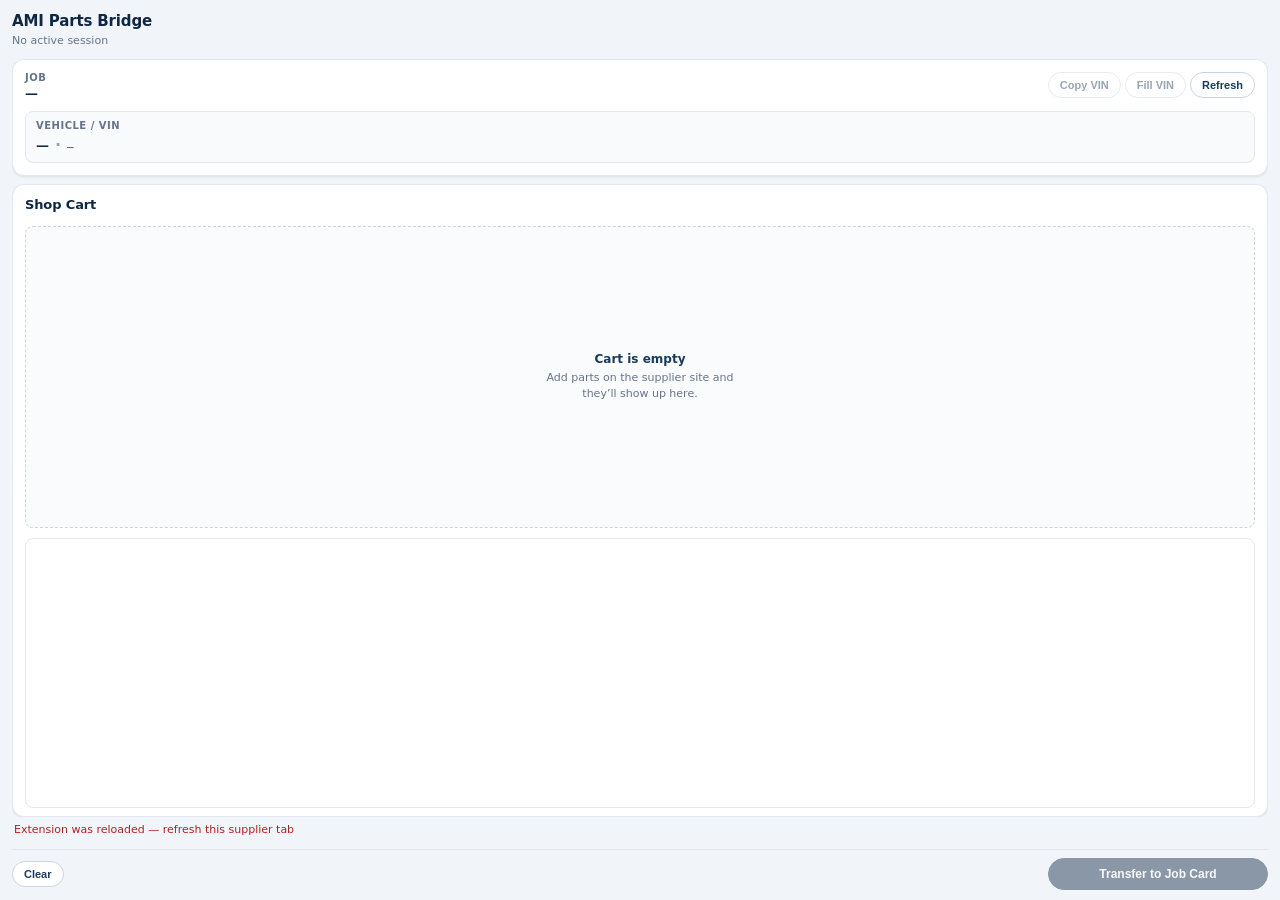
==== sidepanel/index.html @ acc63616 "Move AMI Parts Bridge UI from floating overlay to Chrome Side Panel. Co-authored-by: Cursor <cursora" ====
<!DOCTYPE html>
<html lang="en">
  <head>
    <meta charset="UTF-8" />
    <meta name="viewport" content="width=device-width, initial-scale=1" />
    <title>AMI Parts Bridge</title>
    <link rel="stylesheet" href="../widget/styles.css" />
    <link rel="stylesheet" href="sidepanel.css" />
  </head>
  <body class="sidepanel">
    <header class="header">
      <div class="header-text">
        <h1>AMI Parts Bridge</h1>
        <p id="subtitle" class="muted">No active session</p>
      </div>
      <span id="supplierBadge" class="badge hidden"></span>
    </header>

    <main class="content">
      <section class="card session-card" id="sessionCard">
        <div class="session-top">
          <div>
            <div class="label">Job</div>
            <div id="jobLabel" class="value">—</div>
          </div>
          <div class="actions">
            <button type="button" id="copyVinBtn" class="btn secondary" disabled>Copy VIN</button>
            <button type="button" id="fillVinBtn" class="btn secondary" disabled>Fill VIN</button>
            <button type="button" id="refreshBtn" class="btn secondary">Refresh</button>
          </div>
        </div>
        <div class="vin-box">
          <div class="label">Vehicle / VIN</div>
          <div id="vehicleRow" class="vehicle-row">
            <span id="ymmLabel" class="value">—</span>
            <span class="vehicle-sep">·</span>
            <span id="vehicleLabel" class="mono">—</span>
          </div>
        </div>
      </section>

      <section class="card cart-card">
        <div class="cart-header">
          <div class="cart-title-row">
            <h2>Shop Cart</h2>
            <span id="cartCount" class="count-pill hidden">0</span>
          </div>
        </div>
        <div id="cartEmpty" class="empty">
          <span class="empty-title">Cart is empty</span>
          <span class="empty-hint"
            >Add parts on the supplier site and they’ll show up here.</span
          >
        </div>
        <div class="table-wrap">
          <table id="cartTable" class="hidden">
            <thead>
              <tr>
                <th>Part #</th>
                <th>Description</th>
                <th class="num">Qty</th>
                <th class="num">Cost</th>
                <th class="actions-col"></th>
              </tr>
            </thead>
            <tbody id="cartBody"></tbody>
          </table>
        </div>
      </section>
    </main>

    <p id="status" class="status" role="status"></p>

    <footer class="footer">
      <button type="button" id="clearBtn" class="btn secondary">Clear</button>
      <button type="button" id="transferBtn" class="btn primary" disabled>
        Transfer to Job Card
      </button>
    </footer>

    <script src="../widget/widget.js"></script>
  </body>
</html>
---- widget/styles.css ----
:root {
  color-scheme: light;
  --navy: #0f2744;
  --navy-700: #1a3a5c;
  --navy-soft: #e8eef5;
  --border: #e2e8f0;
  --border-strong: #cbd5e1;
  --muted: #64748b;
  --muted-soft: #94a3b8;
  --bg: #f1f5f9;
  --card: #ffffff;
  --primary: #0f2744;
  --danger: #b91c1c;
  --danger-soft: #fef2f2;
  --ok: #047857;
  --ok-soft: #ecfdf5;
  --shadow: 0 1px 2px rgba(15, 39, 68, 0.04), 0 1px 3px rgba(15, 39, 68, 0.06);
  --radius: 12px;
  --radius-sm: 8px;
  font-family: "Segoe UI", system-ui, -apple-system, sans-serif;
}

* {
  box-sizing: border-box;
}

html,
body {
  margin: 0;
  padding: 0;
  background: var(--bg);
  color: var(--navy);
  height: 100%;
  overflow: hidden;
}

body {
  display: flex;
  flex-direction: column;
  padding: 12px 12px 10px;
  gap: 0;
}

.header {
  display: flex;
  align-items: flex-start;
  justify-content: space-between;
  gap: 10px;
  margin-bottom: 10px;
  flex-shrink: 0;
}

.header-text {
  min-width: 0;
}

h1 {
  margin: 0;
  font-size: 15px;
  font-weight: 700;
  letter-spacing: -0.01em;
  line-height: 1.2;
}

h2 {
  margin: 0;
  font-size: 13px;
  font-weight: 700;
  letter-spacing: -0.01em;
}

.muted {
  margin: 4px 0 0;
  color: var(--muted);
  font-size: 11px;
  line-height: 1.35;
}

.badge {
  display: inline-flex;
  align-items: center;
  border-radius: 999px;
  background: var(--navy);
  color: white;
  font-size: 10px;
  font-weight: 700;
  padding: 4px 9px;
  white-space: nowrap;
  letter-spacing: 0.02em;
  flex-shrink: 0;
}

.content {
  display: flex;
  flex-direction: column;
  gap: 8px;
  flex: 1;
  min-height: 0;
  overflow: hidden;
}

.card {
  background: var(--card);
  border: 1px solid var(--border);
  border-radius: var(--radius);
  padding: 12px;
  box-shadow: var(--shadow);
}

.session-card {
  flex-shrink: 0;
}

.cart-card {
  flex: 1;
  min-height: 0;
  display: flex;
  flex-direction: column;
  padding-bottom: 8px;
}

.session-top,
.cart-header {
  display: flex;
  align-items: flex-start;
  justify-content: space-between;
  gap: 8px;
}

.cart-title-row {
  display: flex;
  align-items: center;
  gap: 6px;
  min-width: 0;
}

.count-pill {
  display: inline-flex;
  align-items: center;
  justify-content: center;
  min-width: 18px;
  height: 18px;
  padding: 0 5px;
  border-radius: 999px;
  background: var(--navy-soft);
  color: var(--navy-700);
  font-size: 10px;
  font-weight: 700;
  font-variant-numeric: tabular-nums;
}

.actions {
  display: flex;
  gap: 4px;
  flex-wrap: wrap;
  justify-content: flex-end;
  flex-shrink: 0;
}

.label {
  font-size: 10px;
  font-weight: 700;
  text-transform: uppercase;
  letter-spacing: 0.05em;
  color: var(--muted);
}

.value {
  font-size: 13px;
  font-weight: 650;
  margin-top: 3px;
  letter-spacing: -0.01em;
}

.vin-box {
  margin-top: 10px;
  padding: 8px 10px;
  border-radius: var(--radius-sm);
  background: #f8fafc;
  border: 1px solid var(--border);
}

.vehicle-row {
  display: flex;
  flex-wrap: wrap;
  align-items: baseline;
  gap: 6px;
  margin-top: 4px;
}

.vehicle-row .value {
  margin: 0;
  font-size: 13px;
}

.vehicle-sep {
  color: var(--muted-soft);
  font-weight: 700;
}

.mono {
  font-family: ui-monospace, "Cascadia Mono", Consolas, monospace;
  font-size: 11px;
  word-break: break-all;
  color: var(--navy-700);
}

.vin-tail {
  font-weight: 800;
  color: var(--navy);
}

.btn {
  border: 1px solid var(--border-strong);
  border-radius: 999px;
  padding: 6px 11px;
  font-size: 11px;
  font-weight: 700;
  cursor: pointer;
  background: white;
  color: var(--navy-700);
  transition: background 0.15s ease, border-color 0.15s ease, filter 0.15s ease,
    color 0.15s ease;
}

.btn:disabled {
  opacity: 0.45;
  cursor: not-allowed;
}

.btn.primary {
  background: var(--primary);
  border-color: var(--primary);
  color: white;
  padding: 8px 14px;
  font-size: 12px;
}

.btn.secondary:hover:not(:disabled) {
  background: #f8fafc;
  border-color: #94a3b8;
}

.btn.primary:hover:not(:disabled) {
  filter: brightness(1.08);
}

.btn.ghost {
  border-color: transparent;
  background: transparent;
  color: var(--muted);
  padding: 6px 8px;
}

.btn.ghost:hover:not(:disabled) {
  background: var(--navy-soft);
  color: var(--navy-700);
}

.btn.icon-danger {
  color: var(--danger);
  border: none;
  background: transparent;
  padding: 4px;
  width: 26px;
  height: 26px;
  border-radius: 6px;
  display: inline-flex;
  align-items: center;
  justify-content: center;
  font-size: 12px;
  line-height: 1;
}

.btn.icon-danger:hover:not(:disabled) {
  background: var(--danger-soft);
}

.empty {
  margin-top: 14px;
  flex: 1;
  display: flex;
  flex-direction: column;
  align-items: center;
  justify-content: center;
  gap: 4px;
  text-align: center;
  padding: 16px 12px;
  border-radius: var(--radius-sm);
  border: 1px dashed var(--border-strong);
  background: #fafbfc;
}

.empty-title {
  font-size: 12px;
  font-weight: 700;
  color: var(--navy-700);
}

.empty-hint {
  font-size: 11px;
  color: var(--muted);
  line-height: 1.4;
  max-width: 220px;
}

.table-wrap {
  overflow: auto;
  margin-top: 10px;
  flex: 1;
  min-height: 0;
  border-radius: var(--radius-sm);
  border: 1px solid var(--border);
  background: #fff;
}

table {
  width: 100%;
  border-collapse: collapse;
  font-size: 11px;
}

th,
td {
  text-align: left;
  padding: 8px 8px;
  border-bottom: 1px solid var(--border);
  vertical-align: middle;
}

tr:last-child td {
  border-bottom: none;
}

th {
  position: sticky;
  top: 0;
  z-index: 1;
  background: #f8fafc;
  color: var(--muted);
  font-size: 9px;
  font-weight: 700;
  text-transform: uppercase;
  letter-spacing: 0.04em;
  border-bottom: 1px solid var(--border);
}

th.num,
td.num,
td.cost-cell {
  text-align: right;
}

th.actions-col,
td.actions-col {
  width: 32px;
  padding-left: 2px;
  padding-right: 4px;
  text-align: center;
}

.part-cell {
  font-family: ui-monospace, "Cascadia Mono", Consolas, monospace;
  font-size: 10px;
  font-weight: 600;
  color: var(--navy-700);
  white-space: nowrap;
}

.desc-cell {
  color: var(--navy);
  line-height: 1.35;
  max-width: 0;
  width: 42%;
  overflow: hidden;
  text-overflow: ellipsis;
  white-space: nowrap;
}

.cost-cell {
  font-variant-numeric: tabular-nums;
  font-weight: 650;
  white-space: nowrap;
}

.qty-cell {
  width: 56px;
}

.qty-input {
  width: 48px;
  border: 1px solid var(--border);
  border-radius: 6px;
  padding: 4px 2px;
  font-size: 11px;
  font-weight: 650;
  color: var(--navy);
  background: #fff;
  text-align: center;
  font-variant-numeric: tabular-nums;
}

.qty-input:focus {
  outline: none;
  border-color: #64748b;
  box-shadow: 0 0 0 2px rgba(15, 39, 68, 0.12);
}

.qty-input::-webkit-outer-spin-button,
.qty-input::-webkit-inner-spin-button {
  opacity: 1;
}

.footer {
  display: flex;
  gap: 8px;
  align-items: center;
  justify-content: space-between;
  margin-top: 8px;
  padding-top: 8px;
  border-top: 1px solid var(--border);
  flex-shrink: 0;
}

.footer .btn.primary {
  flex: 1;
  max-width: 220px;
  margin-left: auto;
}

.status {
  min-height: 18px;
  font-size: 11px;
  color: var(--muted);
  margin: 6px 0 0;
  flex-shrink: 0;
  line-height: 1.35;
  padding: 0 2px;
}

.status.ok {
  color: var(--ok);
}

.status.err {
  color: var(--danger);
}

.hidden {
  display: none !important;
}
---- sidepanel/sidepanel.css ----
/* Side panel layout: full height, cart grows, no floating chrome. */
body.sidepanel {
  min-height: 100vh;
  height: 100vh;
  overflow: hidden;
}

body.sidepanel .content {
  flex: 1 1 auto;
  min-height: 0;
  display: flex;
  flex-direction: column;
  overflow: hidden;
}

body.sidepanel .cart-card {
  flex: 1 1 auto;
  min-height: 0;
  display: flex;
  flex-direction: column;
}

body.sidepanel .table-wrap {
  flex: 1 1 auto;
  max-height: none;
  min-height: 120px;
  overflow: auto;
}
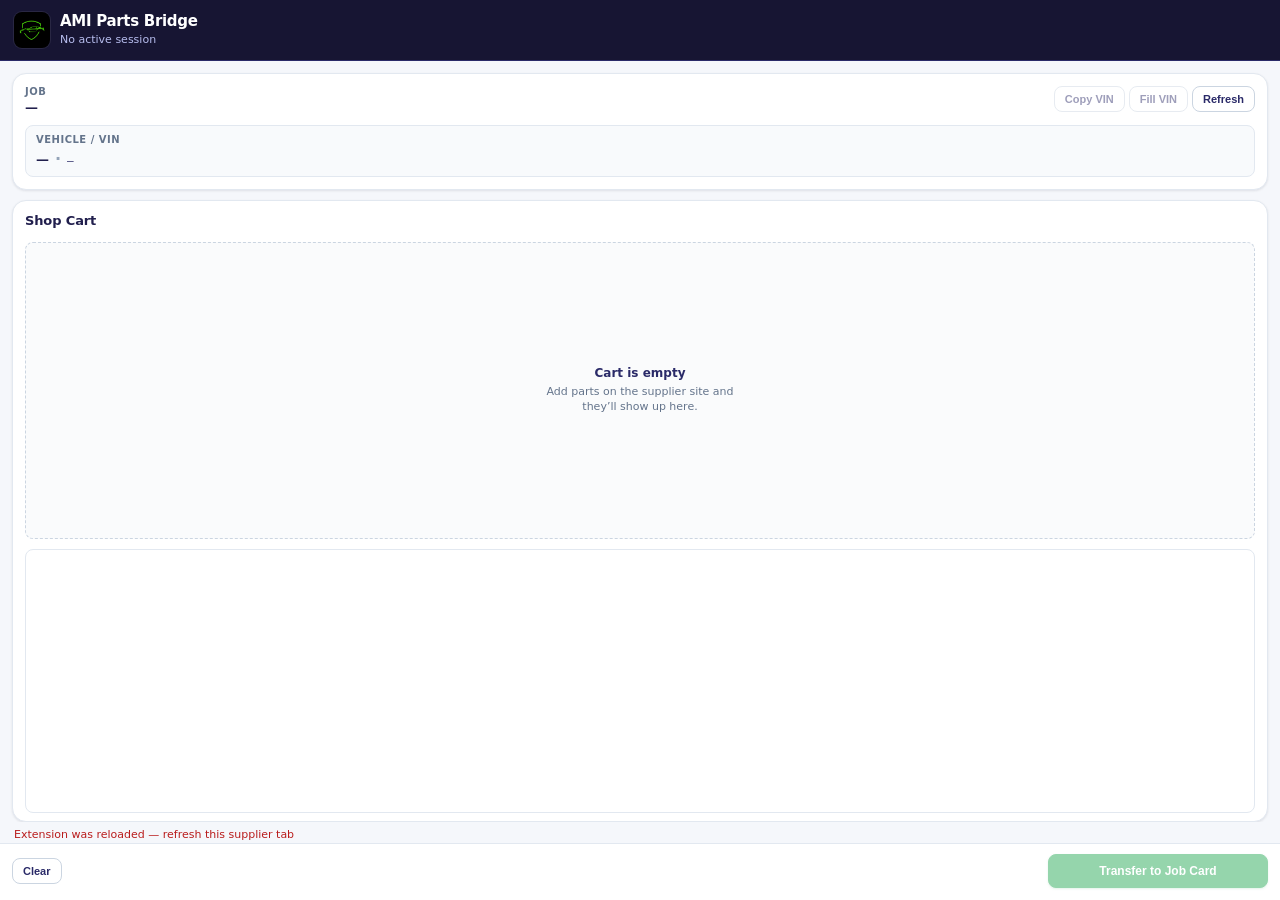
==== commit ccbcf33f: "Use the AMI logo and restyle the side panel to match Shop CRM. Co-authored-by: Cursor <cursoragent@c" ====
--- a/sidepanel/index.html
+++ b/sidepanel/index.html
@@ -9,9 +9,12 @@
   </head>
   <body class="sidepanel">
     <header class="header">
-      <div class="header-text">
-        <h1>AMI Parts Bridge</h1>
-        <p id="subtitle" class="muted">No active session</p>
+      <div class="brand">
+        <img class="brand-logo" src="../icons/icon128.png" alt="" width="36" height="36" />
+        <div class="header-text">
+          <h1>AMI Parts Bridge</h1>
+          <p id="subtitle" class="muted">No active session</p>
+        </div>
       </div>
       <span id="supplierBadge" class="badge hidden"></span>
     </header>
@@ -45,6 +48,10 @@
             <h2>Shop Cart</h2>
             <span id="cartCount" class="count-pill hidden">0</span>
           </div>
+          <label id="partSuppliesToggle" class="part-supplies-toggle hidden">
+            <input type="checkbox" id="partSuppliesEnabled" />
+            <span>Part Supplies</span>
+          </label>
         </div>
         <div id="cartEmpty" class="empty">
           <span class="empty-title">Cart is empty</span>
@@ -59,8 +66,8 @@
                 <th>Part #</th>
                 <th>Description</th>
                 <th class="num">Qty</th>
+                <th id="hoursColHeader" class="num hours-col hidden">Hrs</th>
                 <th class="num">Cost</th>
-                <th class="actions-col"></th>
               </tr>
             </thead>
             <tbody id="cartBody"></tbody>
--- a/widget/styles.css
+++ b/widget/styles.css
@@ -1,23 +1,29 @@
 :root {
   color-scheme: light;
-  --navy: #0f2744;
-  --navy-700: #1a3a5c;
-  --navy-soft: #e8eef5;
+  --canvas: #f5f7fb;
+  --navy-50: #eef0fb;
+  --navy-200: #b7bdee;
+  --navy-300: #8f97e2;
+  --navy-700: #343485;
+  --navy-800: #2a2a68;
+  --navy-900: #211f4d;
+  --navy-950: #171533;
+  --brandgreen: #16a34a;
+  --brandgreen-600: #15803d;
+  --brandgreen-50: #ecfdf3;
+  --brandgreen-100: #d1fadf;
   --border: #e2e8f0;
   --border-strong: #cbd5e1;
   --muted: #64748b;
   --muted-soft: #94a3b8;
-  --bg: #f1f5f9;
   --card: #ffffff;
-  --primary: #0f2744;
   --danger: #b91c1c;
-  --danger-soft: #fef2f2;
-  --ok: #047857;
-  --ok-soft: #ecfdf5;
-  --shadow: 0 1px 2px rgba(15, 39, 68, 0.04), 0 1px 3px rgba(15, 39, 68, 0.06);
-  --radius: 12px;
-  --radius-sm: 8px;
-  font-family: "Segoe UI", system-ui, -apple-system, sans-serif;
+  --ok: #15803d;
+  --shadow-card: 0 1px 2px rgba(16, 24, 40, 0.04), 0 1px 3px rgba(16, 24, 40, 0.06);
+  --radius: 0.875rem;
+  --radius-sm: 0.5rem;
+  --ease: cubic-bezier(0.22, 1, 0.36, 1);
+  font-family: Inter, "Segoe UI", system-ui, -apple-system, sans-serif;
 }
 
 * {
@@ -28,8 +34,8 @@
 body {
   margin: 0;
   padding: 0;
-  background: var(--bg);
-  color: var(--navy);
+  background: var(--canvas);
+  color: var(--navy-900);
   height: 100%;
   overflow: hidden;
 }
@@ -37,17 +43,36 @@
 body {
   display: flex;
   flex-direction: column;
-  padding: 12px 12px 10px;
-  gap: 0;
+  -webkit-font-smoothing: antialiased;
 }
 
 .header {
   display: flex;
-  align-items: flex-start;
+  align-items: center;
   justify-content: space-between;
   gap: 10px;
-  margin-bottom: 10px;
-  flex-shrink: 0;
+  flex-shrink: 0;
+  padding: 12px 14px;
+  background: var(--navy-950);
+  color: #fff;
+  border-bottom: 1px solid var(--navy-800);
+}
+
+.brand {
+  display: flex;
+  align-items: center;
+  gap: 10px;
+  min-width: 0;
+}
+
+.brand-logo {
+  width: 36px;
+  height: 36px;
+  border-radius: 8px;
+  object-fit: cover;
+  background: #000;
+  flex-shrink: 0;
+  box-shadow: 0 0 0 1px rgba(255, 255, 255, 0.08);
 }
 
 .header-text {
@@ -58,8 +83,9 @@
   margin: 0;
   font-size: 15px;
   font-weight: 700;
-  letter-spacing: -0.01em;
+  letter-spacing: -0.02em;
   line-height: 1.2;
+  color: #fff;
 }
 
 h2 {
@@ -67,20 +93,22 @@
   font-size: 13px;
   font-weight: 700;
   letter-spacing: -0.01em;
+  color: var(--navy-900);
 }
 
 .muted {
-  margin: 4px 0 0;
-  color: var(--muted);
+  margin: 3px 0 0;
+  color: var(--navy-200);
   font-size: 11px;
   line-height: 1.35;
+  font-weight: 500;
 }
 
 .badge {
   display: inline-flex;
   align-items: center;
   border-radius: 999px;
-  background: var(--navy);
+  background: var(--brandgreen);
   color: white;
   font-size: 10px;
   font-weight: 700;
@@ -93,10 +121,11 @@
 .content {
   display: flex;
   flex-direction: column;
-  gap: 8px;
+  gap: 10px;
   flex: 1;
   min-height: 0;
   overflow: hidden;
+  padding: 12px 12px 0;
 }
 
 .card {
@@ -104,7 +133,7 @@
   border: 1px solid var(--border);
   border-radius: var(--radius);
   padding: 12px;
-  box-shadow: var(--shadow);
+  box-shadow: var(--shadow-card);
 }
 
 .session-card {
@@ -132,6 +161,69 @@
   align-items: center;
   gap: 6px;
   min-width: 0;
+}
+
+.part-supplies-toggle {
+  display: inline-flex;
+  align-items: center;
+  gap: 6px;
+  margin-left: auto;
+  padding: 4px 9px;
+  border: 1px solid var(--border);
+  border-radius: 999px;
+  background: #fff;
+  color: var(--navy-900);
+  font-size: 10px;
+  font-weight: 700;
+  letter-spacing: 0.01em;
+  cursor: pointer;
+  user-select: none;
+  white-space: nowrap;
+}
+
+.part-supplies-toggle input {
+  accent-color: var(--brandgreen);
+  margin: 0;
+  width: 13px;
+  height: 13px;
+}
+
+.part-supplies-toggle:has(input:checked) {
+  border-color: #bbf7d0;
+  background: var(--brandgreen-50);
+  color: var(--brandgreen-600);
+}
+
+.part-supplies-row td {
+  background: var(--brandgreen-50);
+  border-top: 1px solid #bbf7d0;
+  font-weight: 650;
+}
+
+.part-supplies-row .desc-cell {
+  color: var(--brandgreen-600);
+}
+
+.part-supplies-row .hours-cell {
+  font-weight: 750;
+}
+
+.part-supplies-remove {
+  margin-left: 6px;
+  border: none;
+  background: transparent;
+  color: var(--muted);
+  font-size: 15px;
+  line-height: 1;
+  cursor: pointer;
+  padding: 0 2px;
+  vertical-align: middle;
+}
+
+.part-supplies-remove:hover,
+.part-supplies-remove:focus-visible {
+  color: var(--danger);
+  outline: none;
 }
 
 .count-pill {
@@ -142,8 +234,8 @@
   height: 18px;
   padding: 0 5px;
   border-radius: 999px;
-  background: var(--navy-soft);
-  color: var(--navy-700);
+  background: var(--brandgreen-50);
+  color: var(--brandgreen-600);
   font-size: 10px;
   font-weight: 700;
   font-variant-numeric: tabular-nums;
@@ -170,6 +262,7 @@
   font-weight: 650;
   margin-top: 3px;
   letter-spacing: -0.01em;
+  color: var(--navy-900);
 }
 
 .vin-box {
@@ -202,25 +295,30 @@
   font-family: ui-monospace, "Cascadia Mono", Consolas, monospace;
   font-size: 11px;
   word-break: break-all;
-  color: var(--navy-700);
+  color: var(--navy-800);
 }
 
 .vin-tail {
   font-weight: 800;
-  color: var(--navy);
+  color: var(--navy-950);
 }
 
 .btn {
   border: 1px solid var(--border-strong);
-  border-radius: 999px;
-  padding: 6px 11px;
+  border-radius: 8px;
+  padding: 6px 10px;
   font-size: 11px;
   font-weight: 700;
   cursor: pointer;
   background: white;
-  color: var(--navy-700);
-  transition: background 0.15s ease, border-color 0.15s ease, filter 0.15s ease,
-    color 0.15s ease;
+  color: var(--navy-800);
+  transition:
+    background 160ms ease,
+    border-color 160ms ease,
+    box-shadow 160ms ease,
+    color 160ms ease,
+    filter 160ms ease,
+    transform 160ms var(--ease);
 }
 
 .btn:disabled {
@@ -228,21 +326,28 @@
   cursor: not-allowed;
 }
 
+.btn:not(:disabled):active {
+  transform: scale(0.99);
+}
+
 .btn.primary {
-  background: var(--primary);
-  border-color: var(--primary);
+  background: var(--brandgreen);
+  border-color: var(--brandgreen);
   color: white;
-  padding: 8px 14px;
+  padding: 9px 14px;
   font-size: 12px;
+  box-shadow: 0 1px 2px rgba(22, 163, 74, 0.25);
 }
 
 .btn.secondary:hover:not(:disabled) {
-  background: #f8fafc;
-  border-color: #94a3b8;
+  background: var(--navy-50);
+  border-color: var(--navy-200);
+  color: var(--navy-900);
 }
 
 .btn.primary:hover:not(:disabled) {
-  filter: brightness(1.08);
+  background: var(--brandgreen-600);
+  border-color: var(--brandgreen-600);
 }
 
 .btn.ghost {
@@ -253,27 +358,8 @@
 }
 
 .btn.ghost:hover:not(:disabled) {
-  background: var(--navy-soft);
-  color: var(--navy-700);
-}
-
-.btn.icon-danger {
-  color: var(--danger);
-  border: none;
-  background: transparent;
-  padding: 4px;
-  width: 26px;
-  height: 26px;
-  border-radius: 6px;
-  display: inline-flex;
-  align-items: center;
-  justify-content: center;
-  font-size: 12px;
-  line-height: 1;
-}
-
-.btn.icon-danger:hover:not(:disabled) {
-  background: var(--danger-soft);
+  background: var(--navy-50);
+  color: var(--navy-800);
 }
 
 .empty {
@@ -294,7 +380,7 @@
 .empty-title {
   font-size: 12px;
   font-weight: 700;
-  color: var(--navy-700);
+  color: var(--navy-800);
 }
 
 .empty-hint {
@@ -324,7 +410,7 @@
 td {
   text-align: left;
   padding: 8px 8px;
-  border-bottom: 1px solid var(--border);
+  border-bottom: 1px solid #f1f5f9;
   vertical-align: middle;
 }
 
@@ -351,24 +437,16 @@
   text-align: right;
 }
 
-th.actions-col,
-td.actions-col {
-  width: 32px;
-  padding-left: 2px;
-  padding-right: 4px;
-  text-align: center;
-}
-
 .part-cell {
   font-family: ui-monospace, "Cascadia Mono", Consolas, monospace;
   font-size: 10px;
   font-weight: 600;
-  color: var(--navy-700);
+  color: var(--navy-800);
   white-space: nowrap;
 }
 
 .desc-cell {
-  color: var(--navy);
+  color: var(--navy-900);
   line-height: 1.35;
   max-width: 0;
   width: 42%;
@@ -387,6 +465,18 @@
   width: 56px;
 }
 
+.hours-col,
+.hours-cell {
+  width: 44px;
+  font-variant-numeric: tabular-nums;
+  white-space: nowrap;
+}
+
+.hours-cell {
+  color: var(--navy-900);
+  font-weight: 650;
+}
+
 .qty-input {
   width: 48px;
   border: 1px solid var(--border);
@@ -394,7 +484,7 @@
   padding: 4px 2px;
   font-size: 11px;
   font-weight: 650;
-  color: var(--navy);
+  color: var(--navy-900);
   background: #fff;
   text-align: center;
   font-variant-numeric: tabular-nums;
@@ -402,8 +492,8 @@
 
 .qty-input:focus {
   outline: none;
-  border-color: #64748b;
-  box-shadow: 0 0 0 2px rgba(15, 39, 68, 0.12);
+  border-color: var(--brandgreen);
+  box-shadow: 0 0 0 3px rgba(22, 163, 74, 0.18);
 }
 
 .qty-input::-webkit-outer-spin-button,
@@ -416,9 +506,10 @@
   gap: 8px;
   align-items: center;
   justify-content: space-between;
-  margin-top: 8px;
-  padding-top: 8px;
+  margin-top: 0;
+  padding: 10px 12px 12px;
   border-top: 1px solid var(--border);
+  background: #fff;
   flex-shrink: 0;
 }
 
@@ -432,10 +523,10 @@
   min-height: 18px;
   font-size: 11px;
   color: var(--muted);
-  margin: 6px 0 0;
+  margin: 0;
+  padding: 6px 14px 0;
   flex-shrink: 0;
   line-height: 1.35;
-  padding: 0 2px;
 }
 
 .status.ok {
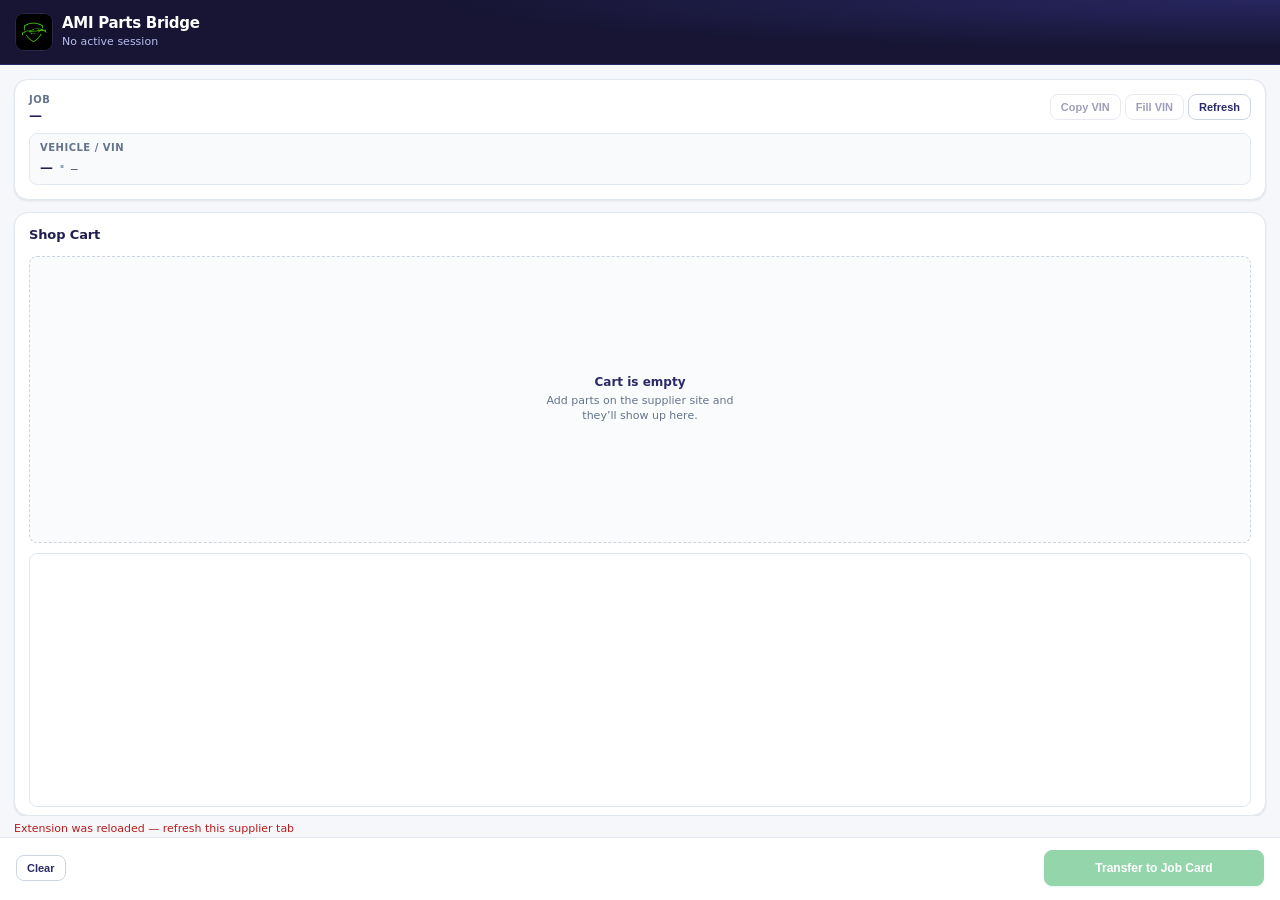
==== commit 1c68115b: "Extract Auto Integrate and eRepair on demand, restyle the fleet panel, and ship Parts Bridge 0.3.18." ====
--- a/sidepanel/index.html
+++ b/sidepanel/index.html
@@ -7,7 +7,7 @@
     <link rel="stylesheet" href="../widget/styles.css" />
     <link rel="stylesheet" href="sidepanel.css" />
   </head>
-  <body class="sidepanel">
+  <body class="sidepanel layout-shop">
     <header class="header">
       <div class="brand">
         <img class="brand-logo" src="../icons/icon128.png" alt="" width="36" height="36" />
@@ -26,7 +26,7 @@
             <div class="label">Job</div>
             <div id="jobLabel" class="value">—</div>
           </div>
-          <div class="actions">
+          <div class="actions shop-only">
             <button type="button" id="copyVinBtn" class="btn secondary" disabled>Copy VIN</button>
             <button type="button" id="fillVinBtn" class="btn secondary" disabled>Fill VIN</button>
             <button type="button" id="refreshBtn" class="btn secondary">Refresh</button>
@@ -45,7 +45,7 @@
       <section class="card cart-card">
         <div class="cart-header">
           <div class="cart-title-row">
-            <h2>Shop Cart</h2>
+            <h2 id="cartTitle">Shop Cart</h2>
             <span id="cartCount" class="count-pill hidden">0</span>
           </div>
           <label id="partSuppliesToggle" class="part-supplies-toggle hidden">
@@ -79,7 +79,10 @@
     <p id="status" class="status" role="status"></p>
 
     <footer class="footer">
-      <button type="button" id="clearBtn" class="btn secondary">Clear</button>
+      <button type="button" id="clearBtn" class="btn secondary shop-only">Clear</button>
+      <button type="button" id="extractBtn" class="btn secondary fleet-only hidden">
+        Extract Data
+      </button>
       <button type="button" id="transferBtn" class="btn primary" disabled>
         Transfer to Job Card
       </button>
--- a/widget/styles.css
+++ b/widget/styles.css
@@ -52,8 +52,10 @@
   justify-content: space-between;
   gap: 10px;
   flex-shrink: 0;
-  padding: 12px 14px;
-  background: var(--navy-950);
+  padding: 14px 16px;
+  background:
+    radial-gradient(120% 140% at 100% 0%, rgba(52, 52, 133, 0.55), transparent 55%),
+    var(--navy-950);
   color: #fff;
   border-bottom: 1px solid var(--navy-800);
 }
@@ -112,27 +114,32 @@
   color: white;
   font-size: 10px;
   font-weight: 700;
-  padding: 4px 9px;
+  padding: 5px 10px;
   white-space: nowrap;
   letter-spacing: 0.02em;
   flex-shrink: 0;
 }
 
+body.layout-fleet .badge {
+  background: #3b5bdb;
+  box-shadow: 0 0 0 1px rgba(255, 255, 255, 0.08);
+}
+
 .content {
   display: flex;
   flex-direction: column;
-  gap: 10px;
+  gap: 12px;
   flex: 1;
   min-height: 0;
   overflow: hidden;
-  padding: 12px 12px 0;
+  padding: 14px 14px 0;
 }
 
 .card {
   background: var(--card);
   border: 1px solid var(--border);
   border-radius: var(--radius);
-  padding: 12px;
+  padding: 14px;
   box-shadow: var(--shadow-card);
 }
 
@@ -334,9 +341,32 @@
   background: var(--brandgreen);
   border-color: var(--brandgreen);
   color: white;
-  padding: 9px 14px;
+  padding: 10px 14px;
   font-size: 12px;
   box-shadow: 0 1px 2px rgba(22, 163, 74, 0.25);
+}
+
+body.layout-fleet .btn.secondary {
+  background: var(--navy-50);
+  border-color: var(--navy-200);
+  color: var(--navy-800);
+}
+
+body.layout-fleet .btn.secondary:hover:not(:disabled) {
+  background: #e8ebfb;
+  border-color: var(--navy-300);
+  color: var(--navy-900);
+}
+
+body.layout-fleet .btn.primary {
+  background: var(--navy-800);
+  border-color: var(--navy-800);
+  box-shadow: 0 1px 2px rgba(23, 21, 51, 0.25);
+}
+
+body.layout-fleet .btn.primary:hover:not(:disabled) {
+  background: var(--navy-700);
+  border-color: var(--navy-700);
 }
 
 .btn.secondary:hover:not(:disabled) {
@@ -507,7 +537,7 @@
   align-items: center;
   justify-content: space-between;
   margin-top: 0;
-  padding: 10px 12px 12px;
+  padding: 12px 16px 14px;
   border-top: 1px solid var(--border);
   background: #fff;
   flex-shrink: 0;
@@ -519,6 +549,25 @@
   margin-left: auto;
 }
 
+body.layout-fleet .footer {
+  display: grid;
+  grid-template-columns: 1fr 1fr;
+  gap: 8px;
+}
+
+body.layout-fleet .footer .btn {
+  width: 100%;
+  max-width: none;
+  margin: 0;
+  padding: 11px 12px;
+}
+
+body.layout-fleet .shop-only,
+body.layout-shop .fleet-only,
+body:not(.layout-fleet) .fleet-only {
+  display: none !important;
+}
+
 .status {
   min-height: 18px;
   font-size: 11px;
